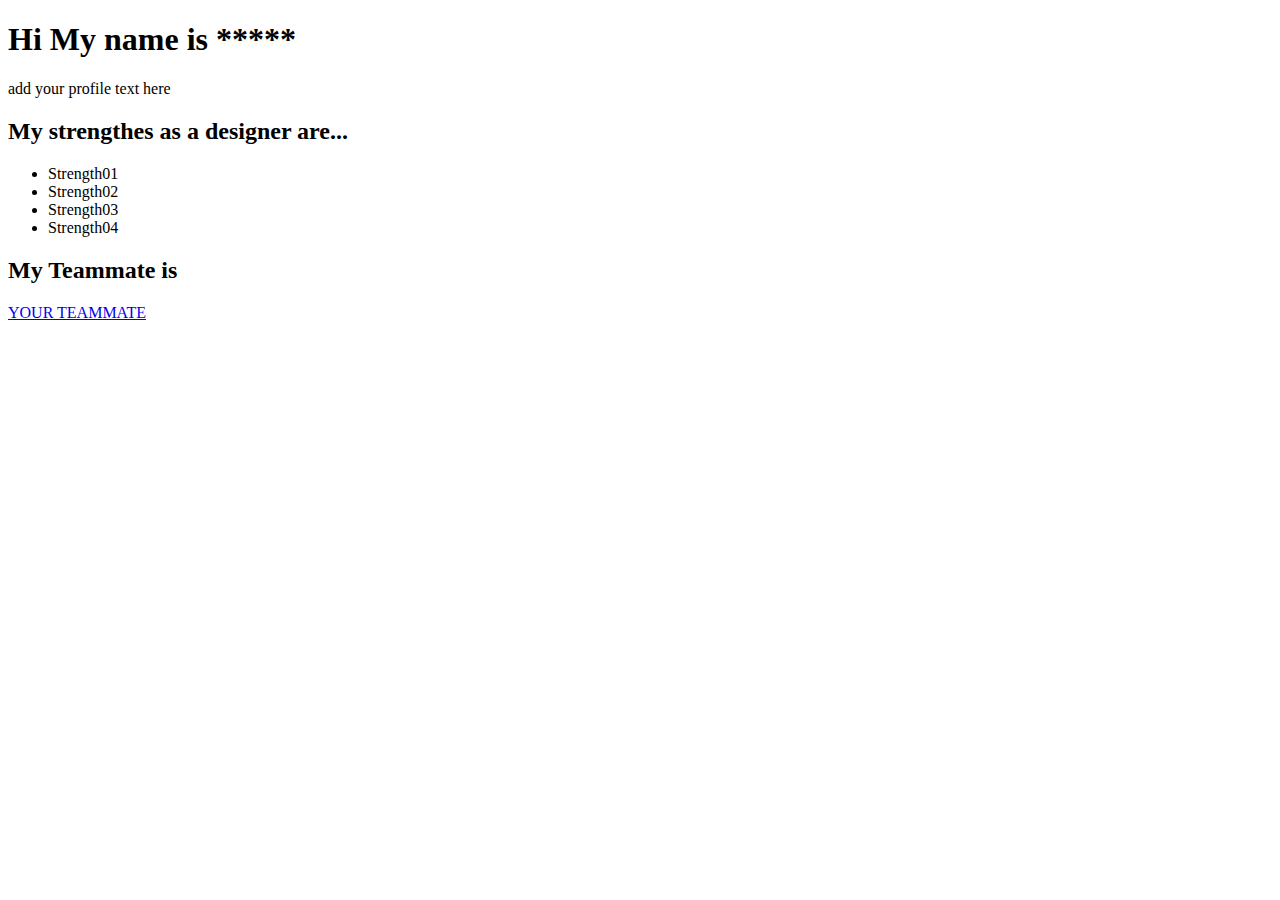
==== "Shaokang".html @ 67a56e89 "test" ====
<!DOCTYPE html>
<html lang="en">
<head>
  <meta charset="utf-8">
  <title>Your Name</title>
</head>
<body>
   <h1>Hi My name is *****</h1>
   <p>add your profile text here</p>

   <h2>My strengthes as a designer are...</h2>
    <ul>
      <li>Strength01</li>
      <li>Strength02</li>
      <li>Strength03</li>
      <li>Strength04</li>
    </ul>

   <h2>My Teammate is</h2>
   <p><a href="yourteamate.html">YOUR TEAMMATE</a></p>
</body>

</html>
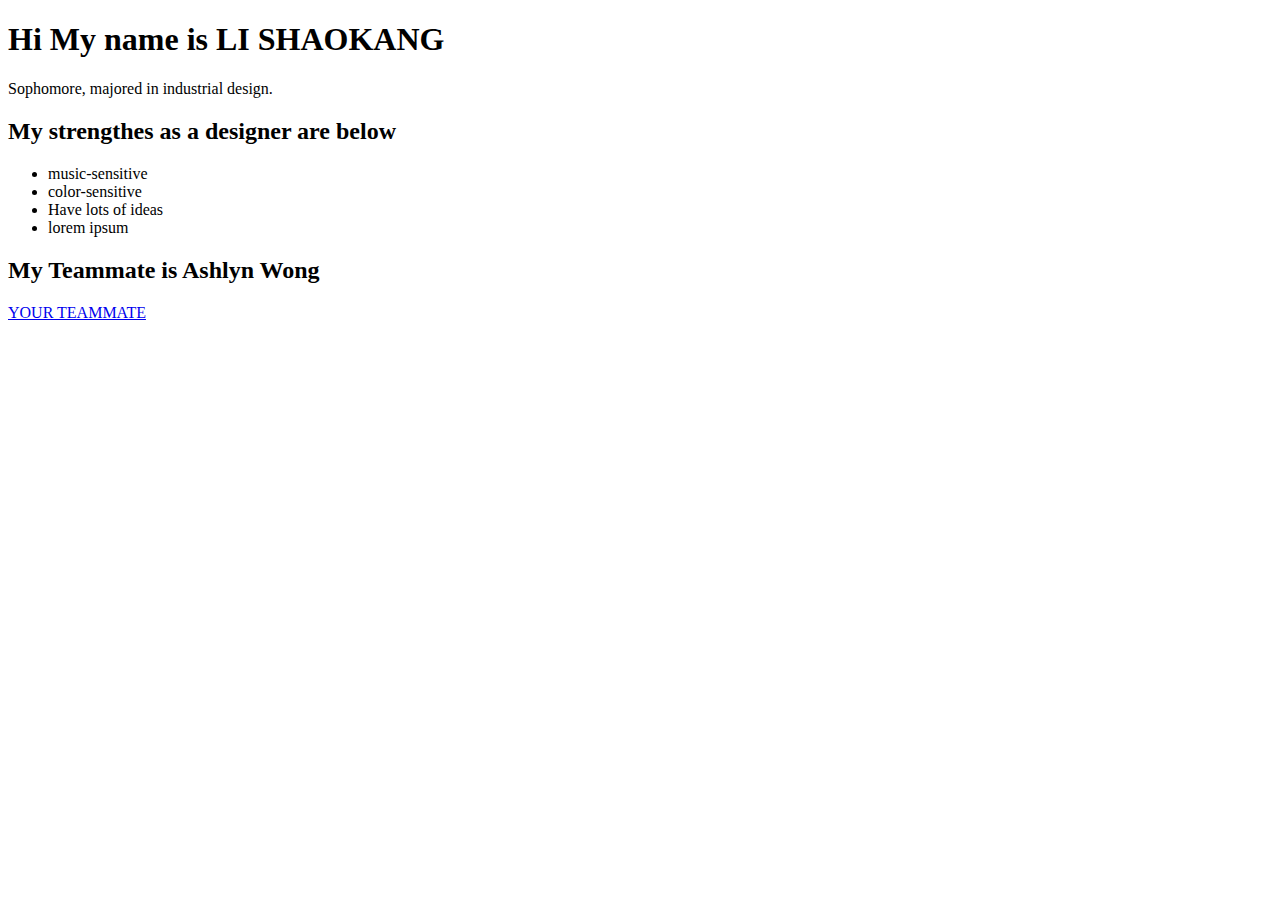
==== commit fe92886d: "test" ====
--- a/"Shaokang".html
+++ b/"Shaokang".html
@@ -6,18 +6,18 @@
   <title>Your Name</title>
 </head>
 <body>
-   <h1>Hi My name is *****</h1>
-   <p>add your profile text here</p>
+   <h1>Hi My name is LI SHAOKANG</h1>
+   <p>Sophomore, majored in industrial design.</p>
 
-   <h2>My strengthes as a designer are...</h2>
+   <h2>My strengthes as a designer are below</h2>
     <ul>
-      <li>Strength01</li>
-      <li>Strength02</li>
-      <li>Strength03</li>
-      <li>Strength04</li>
+      <li>music-sensitive</li>
+      <li>color-sensitive</li>
+      <li>Have lots of ideas</li>
+      <li>lorem ipsum</li>
     </ul>
 
-   <h2>My Teammate is</h2>
+   <h2>My Teammate is Ashlyn Wong</h2>
    <p><a href="yourteamate.html">YOUR TEAMMATE</a></p>
 </body>
 
